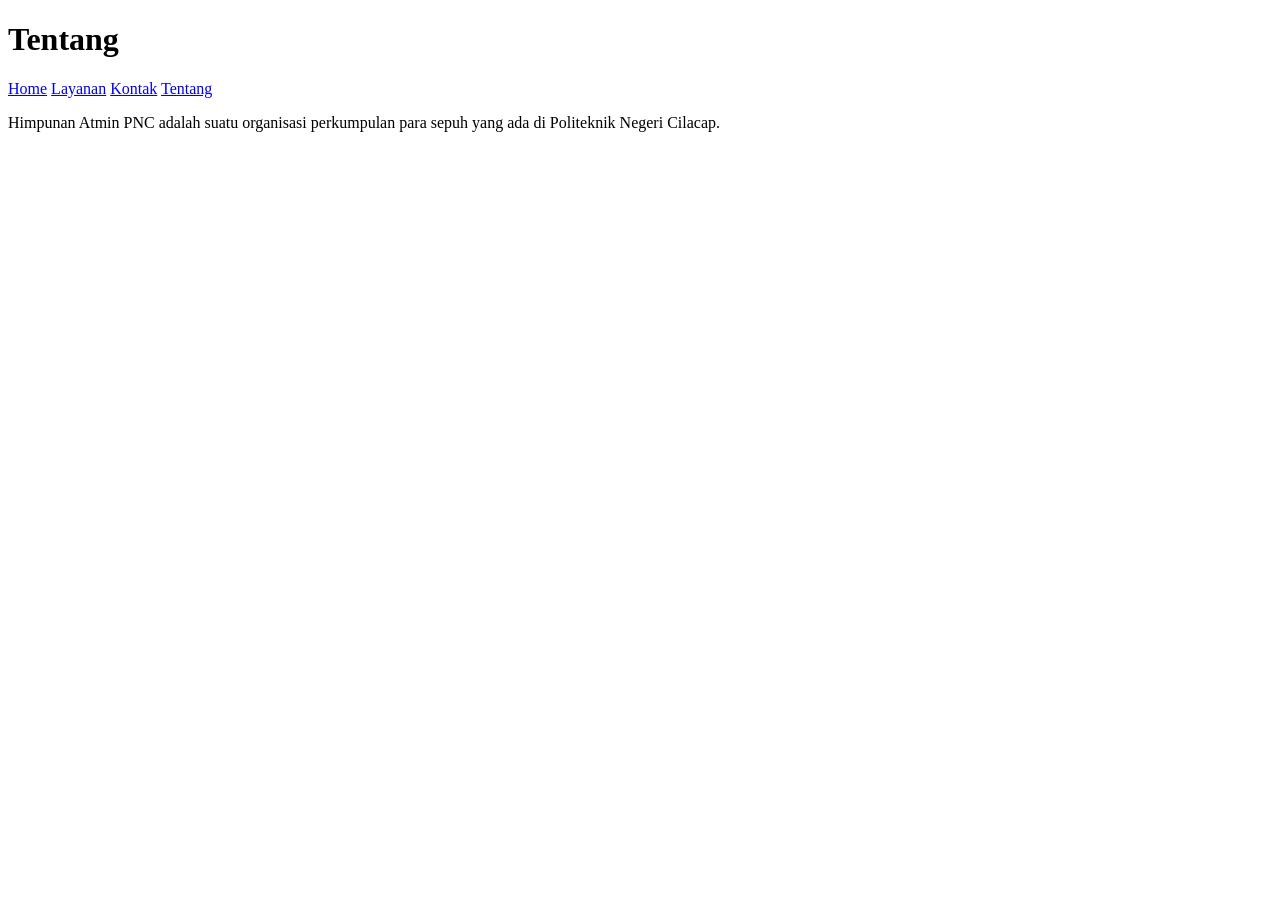
==== about.html @ e7ab41b6 "link fix" ====
<!DOCTYPE html>
<html lang="id">
<head>
    <meta charset="UTF-8">
    <meta name="viewport" content="width=device-width, initial-scale=1.0">
    <title>Himpunan Atmin PNC</title>
    <link rel="stylesheet" href="/rizalrokhmat.github.io/assets_index/style.css">
</head>
<body>
    <header>
        <h1>Tentang</h1>
    </header>
    <nav class="container">
        <a href="index.html">Home</a>
        <a href="layanan.html">Layanan</a>
        <a href="#">Kontak</a>
        <a href="#">Tentang</a>
      </nav>
      <main class="card">
        <article class="utama">
            <p>Himpunan Atmin PNC adalah suatu organisasi perkumpulan para sepuh yang ada di Politeknik Negeri Cilacap.</p>
        </article>
      </main>
</body>
</html>
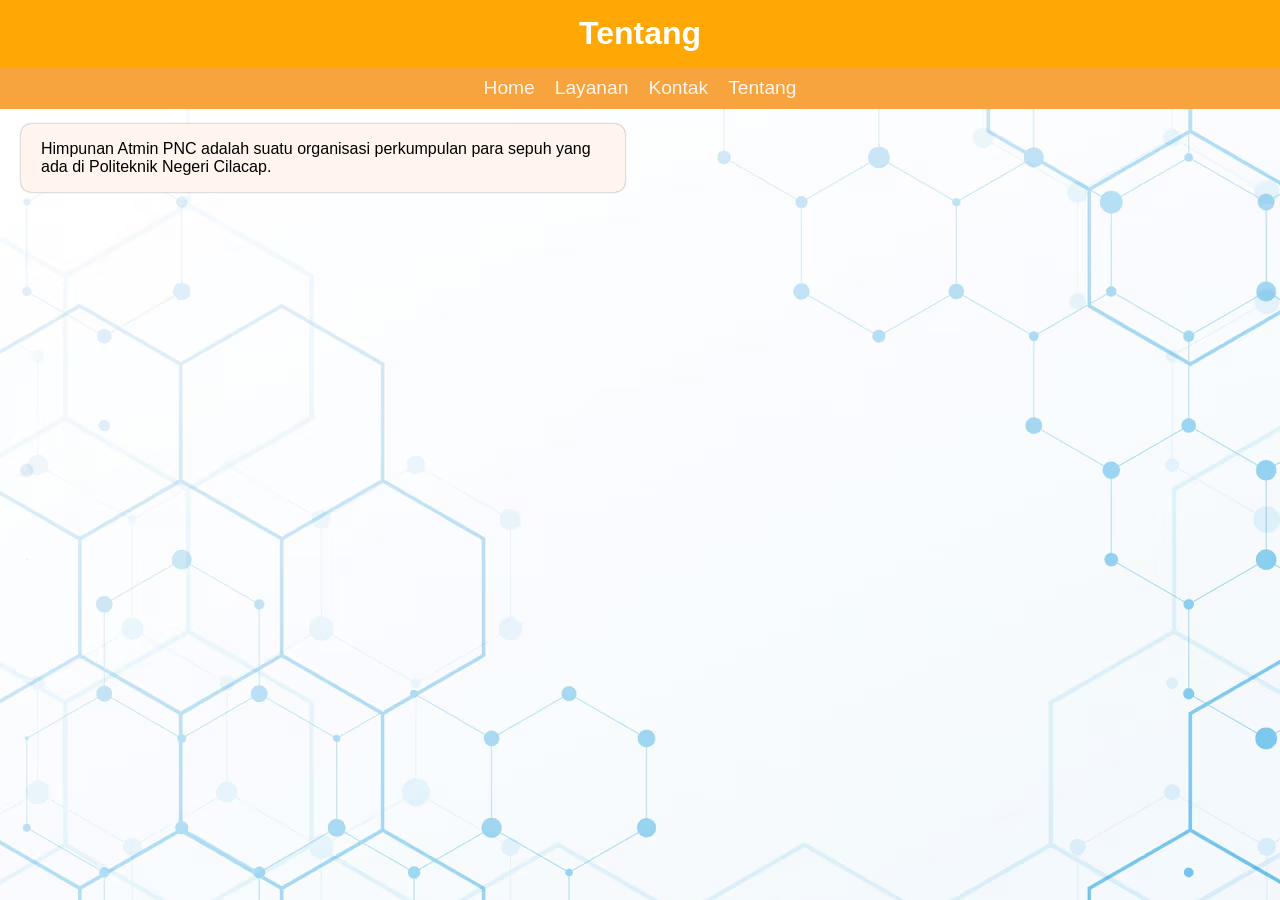
==== commit 02fdb126: "msms" ====
--- a/about.html
+++ b/about.html
@@ -3,8 +3,8 @@
 <head>
     <meta charset="UTF-8">
     <meta name="viewport" content="width=device-width, initial-scale=1.0">
-    <title>Himpunan Atmin PNC</title>
-    <link rel="stylesheet" href="/rizalrokhmat.github.io/assets_index/style.css">
+    <title>Tentang</title>
+    <link rel="stylesheet" href="assets_index/style.css">
 </head>
 <body>
     <header>
@@ -13,8 +13,8 @@
     <nav class="container">
         <a href="index.html">Home</a>
         <a href="layanan.html">Layanan</a>
-        <a href="#">Kontak</a>
-        <a href="#">Tentang</a>
+        <a href="kontak.html">Kontak</a>
+        <a href="about.html">Tentang</a>
       </nav>
       <main class="card">
         <article class="utama">
@@ -22,4 +22,4 @@
         </article>
       </main>
 </body>
-</html>+</html>
--- a/assets_index/style.css
+++ b/assets_index/style.css
@@ -0,0 +1,136 @@
+body {
+    font-family: Arial, Helvetica, sans-serif;
+    background-image: url("gambar/bg.png");
+    margin: 0;
+}
+h1 {
+    text-align: center;
+    background-color: #ffa704;
+    color: white;
+    padding: 15px;
+    margin-top: 0;
+    margin-bottom: 0;
+    border-color: black;
+}
+h2 {
+    color: rgb(0, 0, 0);
+    text-align: center;
+    padding: 5px;
+    width: 600px;
+    border-radius: 8px;
+}
+.welcome {
+    display: flex;
+    justify-content: center;
+    align-items: center;
+    margin-top: 7px;
+}
+.container {
+    display: flex;
+    justify-content: center;
+    align-items: center;
+    gap: 20px;
+    background-color: #f7a43e;
+    color: white;
+    padding: 10px;
+}
+.item {
+    flex: 1;
+    padding: 10px;
+    text-align: center;
+}
+.item:hover {
+    background-color: aliceblue;
+    color: #0000ff;
+}
+.item1 {
+    margin-left: 500px;
+}
+.item4 {
+    margin-right: 500px;
+}
+.card {
+    display: grid;
+    grid-template-columns: 1fr 1fr;
+    gap: 30px;
+    margin: 5px;
+    margin-top: 15px;
+    align-items: stretch;
+}
+
+.utama {
+    grid-column: 1 / 2;
+    background-color: #FFF5EE;
+    padding-left: 20px;
+    padding-right: 20px;
+    border-radius: 10px;
+    box-shadow: 0px 0px 2px grey;
+    margin-left: 16px;
+}
+
+.sidebar {
+    grid-column: 2 / 3;
+    background-color: #FFF5EE;
+    padding: 15px;
+    border-radius: 10px;
+    box-shadow: 0px 0px 2px grey;
+    margin: 16px;
+}
+footer {
+    text-align: center;
+    background-color: black;
+    color: white;
+    padding: 10px;
+    margin-bottom: o;
+}
+a {
+    color: #FFF5EE;
+    text-decoration: none;
+    font-size: larger;
+    background-color: transparent;
+    border: 30px #000000;
+}
+a:hover {
+    background-color: rgb(125, 129, 3);
+}
+.kontak {
+    width: 300px;
+    margin: 50px auto;
+    padding: 20px;
+    border: 2px solid #ccc;
+    border-radius: 10px;
+    background-color: #f9f9f9;
+}
+
+.kontak label {
+    display: block;
+    margin-top: 10px;
+    font-weight: bold;
+}
+
+.kontak input[type="text"],
+.kontak input[type="number"],
+.kontak select {
+    width: 100%;
+    padding: 8px;
+    margin-top: 5px;
+    margin-bottom: 10px;
+    border: 1px solid #aaa;
+    border-radius: 5px;
+    box-sizing: border-box;
+}
+
+.kontak input[type="submit"] {
+    width: 100%;
+    padding: 10px;
+    background-color: #f7a43e;
+    color: white;
+    font-weight: bold;
+    border: none;
+    border-radius: 5px;
+    cursor: pointer;
+}
+
+.kontak input[type="submit"]:hover {
+    background-color: #f7a43e;
+}
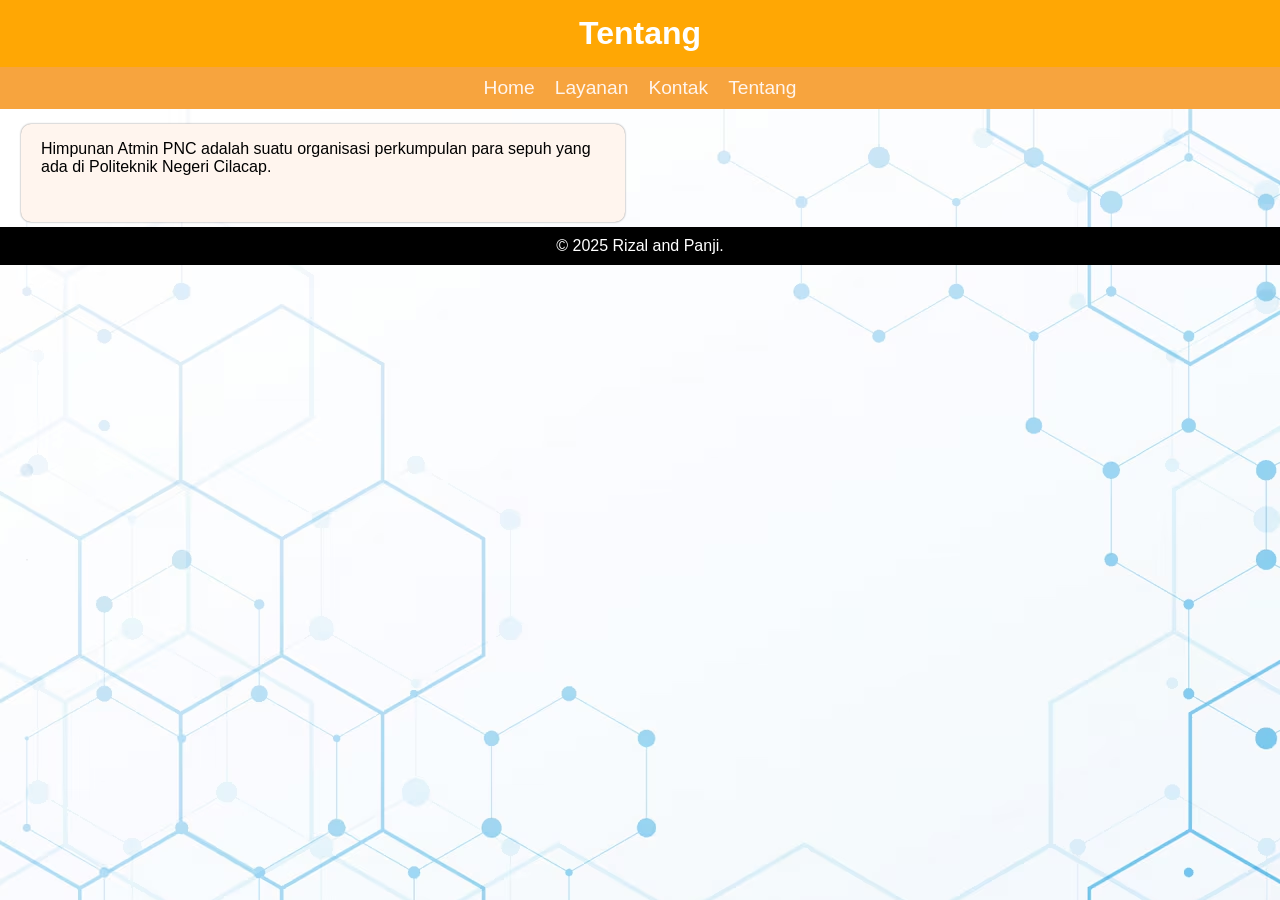
==== commit 5bb6be78: "sc" ====
--- a/about.html
+++ b/about.html
@@ -21,5 +21,8 @@
             <p>Himpunan Atmin PNC adalah suatu organisasi perkumpulan para sepuh yang ada di Politeknik Negeri Cilacap.</p>
         </article>
       </main>
+      <footer>
+        &copy; 2025 Rizal and Panji.
+    </footer>
 </body>
 </html>
--- a/assets_index/style.css
+++ b/assets_index/style.css
@@ -61,6 +61,7 @@
 .utama {
     grid-column: 1 / 2;
     background-color: #FFF5EE;
+    padding-bottom: 30px;
     padding-left: 20px;
     padding-right: 20px;
     border-radius: 10px;
@@ -71,10 +72,12 @@
 .sidebar {
     grid-column: 2 / 3;
     background-color: #FFF5EE;
-    padding: 15px;
+    padding-bottom: 30px;
+    padding-left: 20px;
+    padding-right: 20px;
     border-radius: 10px;
     box-shadow: 0px 0px 2px grey;
-    margin: 16px;
+    margin-right: 16px;
 }
 footer {
     text-align: center;
@@ -133,4 +136,4 @@
 
 .kontak input[type="submit"]:hover {
     background-color: #f7a43e;
-}+}
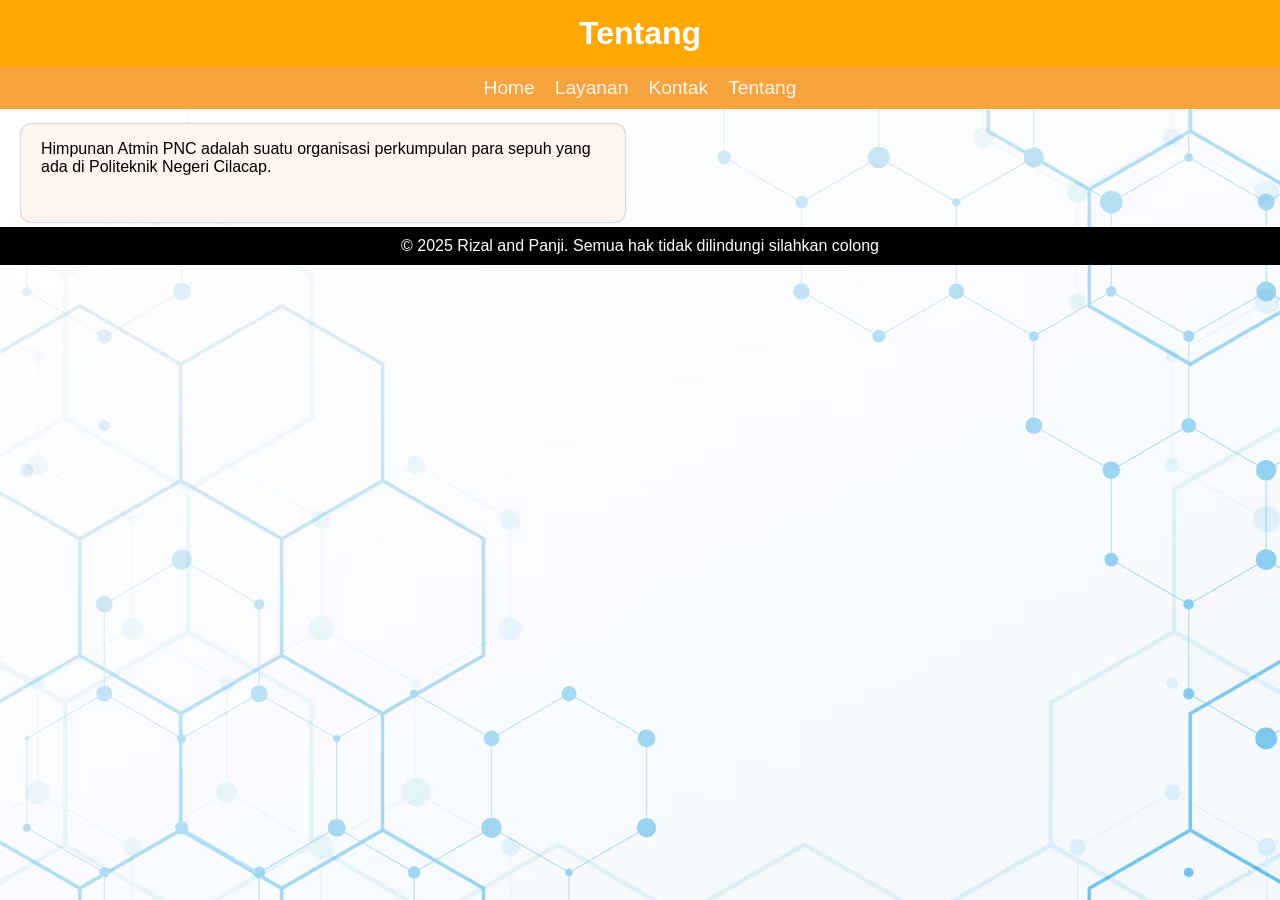
==== commit 7f00c152: "msms" ====
--- a/about.html
+++ b/about.html
@@ -22,7 +22,7 @@
         </article>
       </main>
       <footer>
-        &copy; 2025 Rizal and Panji.
+        &copy; 2025 Rizal and Panji. Semua hak tidak dilindungi silahkan colong
     </footer>
 </body>
 </html>
--- a/assets_index/style.css
+++ b/assets_index/style.css
@@ -136,4 +136,4 @@
 
 .kontak input[type="submit"]:hover {
     background-color: #f7a43e;
-}
+}
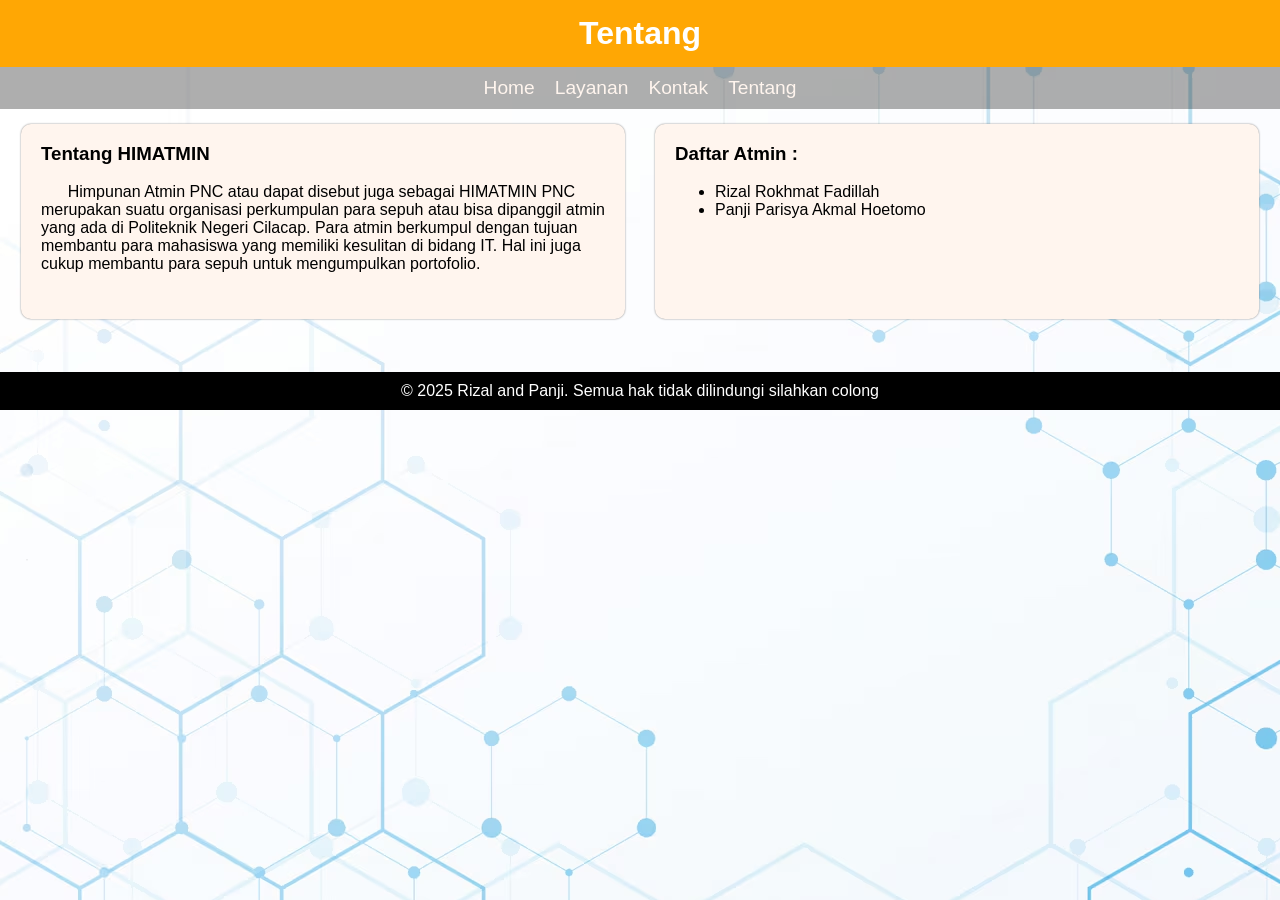
==== commit 0eb5324f: "msms" ====
--- a/about.html
+++ b/about.html
@@ -1,28 +1,38 @@
 <!DOCTYPE html>
 <html lang="id">
-<head>
-    <meta charset="UTF-8">
-    <meta name="viewport" content="width=device-width, initial-scale=1.0">
+  <head>
+    <meta charset="UTF-8" />
+    <meta name="viewport" content="width=device-width, initial-scale=1.0" />
     <title>Tentang</title>
-    <link rel="stylesheet" href="assets_index/style.css">
-</head>
-<body>
+    <link rel="stylesheet" href="assets_index/style.css" />
+  </head>
+  <body>
     <header>
-        <h1>Tentang</h1>
+      <h1>Tentang</h1>
     </header>
     <nav class="container">
-        <a href="index.html">Home</a>
-        <a href="layanan.html">Layanan</a>
-        <a href="kontak.html">Kontak</a>
-        <a href="about.html">Tentang</a>
-      </nav>
-      <main class="card">
-        <article class="utama">
-            <p>Himpunan Atmin PNC adalah suatu organisasi perkumpulan para sepuh yang ada di Politeknik Negeri Cilacap.</p>
-        </article>
-      </main>
-      <footer>
-        &copy; 2025 Rizal and Panji. Semua hak tidak dilindungi silahkan colong
-    </footer>
-</body>
+      <a href="index.html">Home</a>
+      <a href="layanan.html">Layanan</a>
+      <a href="kontak.html">Kontak</a>
+      <a href="about.html">Tentang</a>
+    </nav>
+    <main class="card">
+      <article class="utama">
+        <h3>Tentang HIMATMIN</h3>
+        <p>
+          &nbsp &nbsp &nbsp Himpunan Atmin PNC atau dapat disebut juga sebagai HIMATMIN PNC merupakan suatu organisasi perkumpulan para sepuh atau bisa dipanggil atmin yang ada di Politeknik Negeri Cilacap. Para atmin berkumpul dengan
+          tujuan membantu para mahasiswa yang memiliki kesulitan di bidang IT. Hal ini juga cukup membantu para sepuh untuk mengumpulkan portofolio.
+        </p>
+      </article>
+      <aside class="sidebar">
+        <h3>Daftar Atmin :</h3>
+        <ul>
+          <li>Rizal Rokhmat Fadillah </li>
+          <li>Panji Parisya Akmal Hoetomo</li>
+        </ul>
+      </aside>
+      <br />
+    </main>
+    <footer>&copy; 2025 Rizal and Panji. Semua hak tidak dilindungi silahkan colong</footer>
+  </body>
 </html>
--- a/assets_index/style.css
+++ b/assets_index/style.css
@@ -30,7 +30,7 @@
     justify-content: center;
     align-items: center;
     gap: 20px;
-    background-color: #f7a43e;
+    background-color: #00000051;
     color: white;
     padding: 10px;
 }
@@ -136,4 +136,7 @@
 
 .kontak input[type="submit"]:hover {
     background-color: #f7a43e;
+}
+footer {
+    margin-bottom: 0;
 }
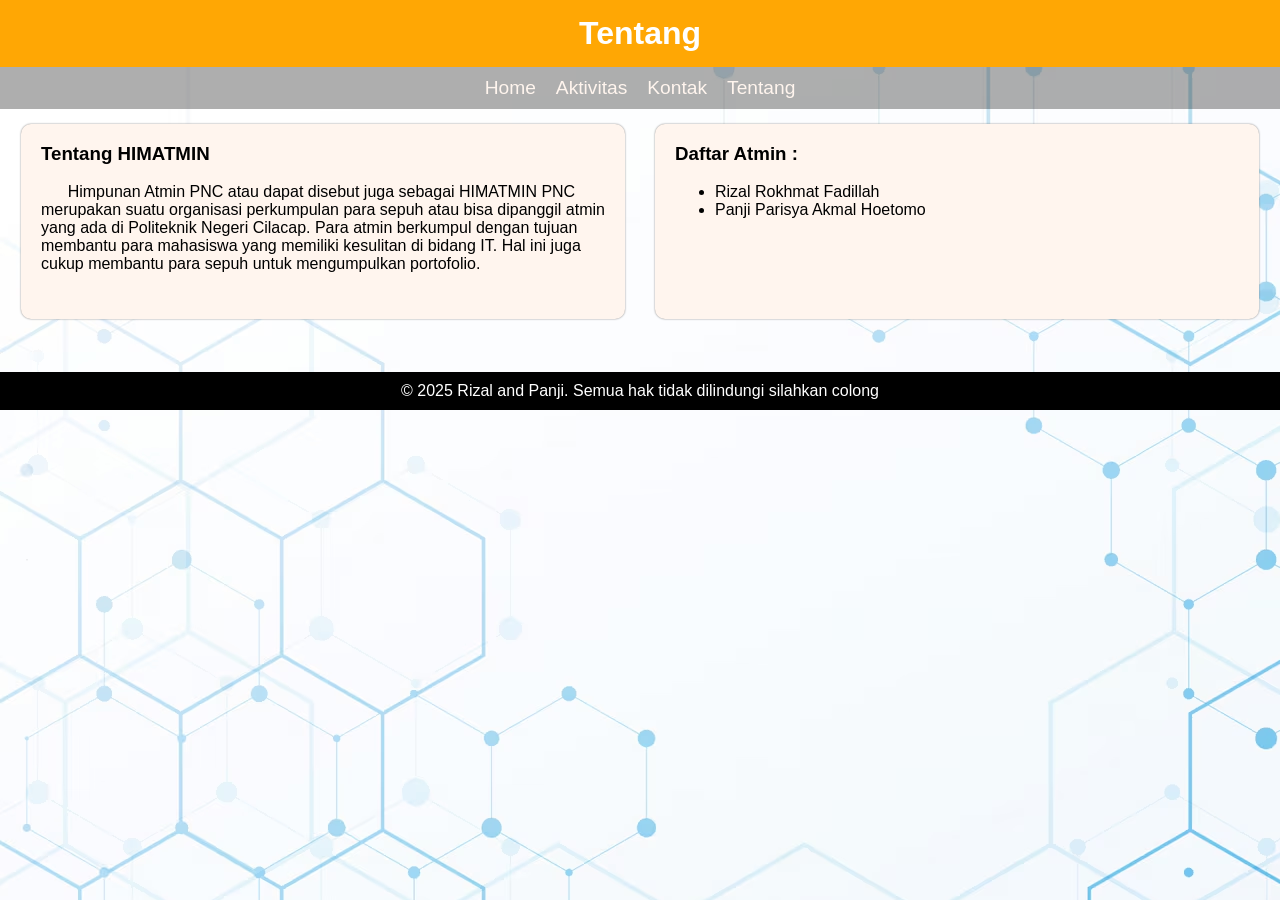
==== commit 90960bbe: "gdt" ====
--- a/about.html
+++ b/about.html
@@ -12,7 +12,7 @@
     </header>
     <nav class="container">
       <a href="index.html">Home</a>
-      <a href="layanan.html">Layanan</a>
+      <a href="aktiv.html">Aktivitas</a>
       <a href="kontak.html">Kontak</a>
       <a href="about.html">Tentang</a>
     </nav>
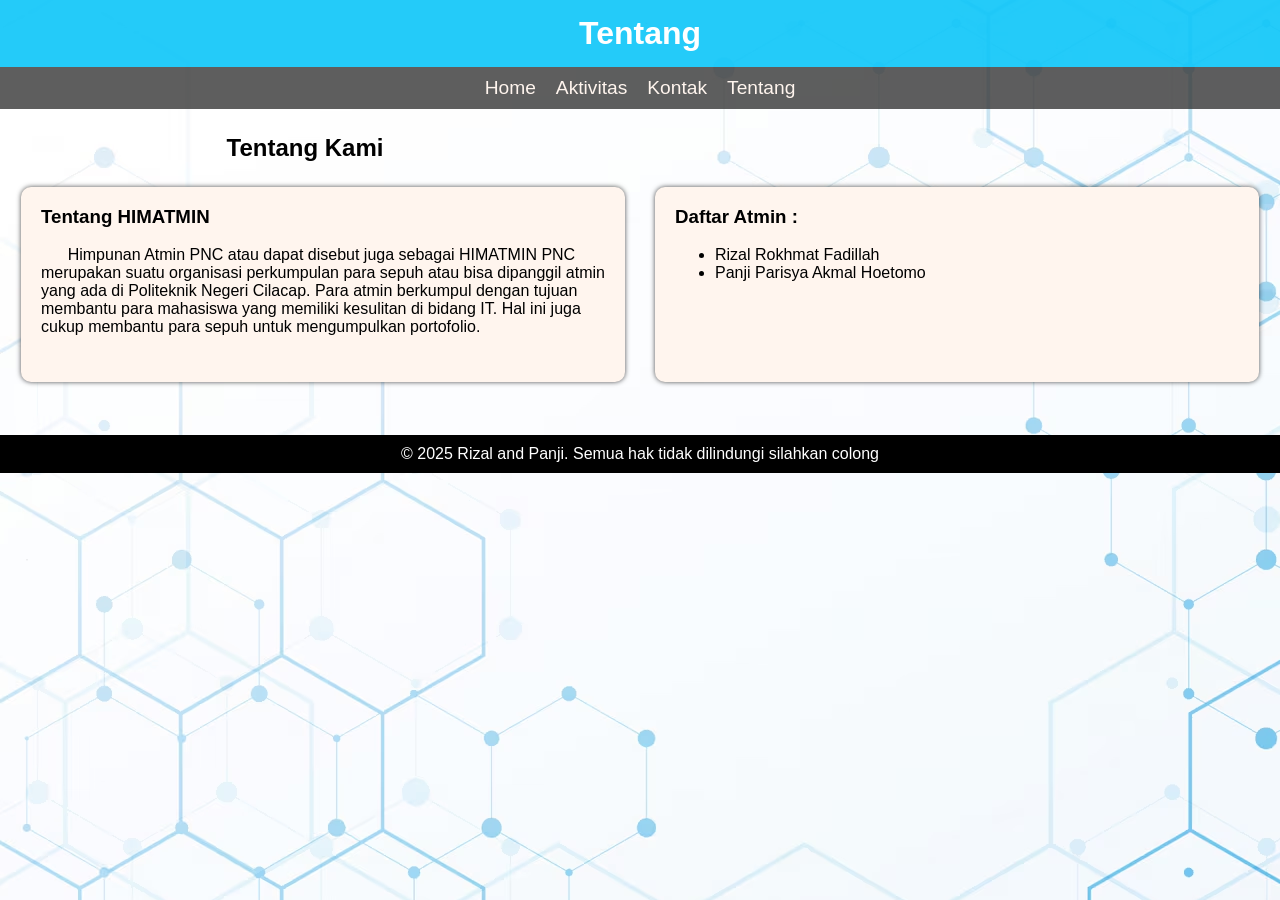
==== commit 193c9ccf: "visual" ====
--- a/about.html
+++ b/about.html
@@ -16,6 +16,7 @@
       <a href="kontak.html">Kontak</a>
       <a href="about.html">Tentang</a>
     </nav>
+    <h2>Tentang Kami</h2>
     <main class="card">
       <article class="utama">
         <h3>Tentang HIMATMIN</h3>
--- a/assets_index/style.css
+++ b/assets_index/style.css
@@ -5,7 +5,7 @@
 }
 h1 {
     text-align: center;
-    background-color: #ffa704;
+    background-color: #09c5f9e3;
     color: white;
     padding: 15px;
     margin-top: 0;
@@ -26,11 +26,14 @@
     margin-top: 7px;
 }
 .container {
+    position: sticky;
+    top: 0;
+    z-index: 1000;
     display: flex;
     justify-content: center;
     align-items: center;
     gap: 20px;
-    background-color: #00000051;
+    background-color: #343434ca;
     color: white;
     padding: 10px;
 }
@@ -65,7 +68,7 @@
     padding-left: 20px;
     padding-right: 20px;
     border-radius: 10px;
-    box-shadow: 0px 0px 2px grey;
+    box-shadow: 0px 0px 5px rgba(0, 0, 0, 0.699);
     margin-left: 16px;
 }
 
@@ -76,7 +79,7 @@
     padding-left: 20px;
     padding-right: 20px;
     border-radius: 10px;
-    box-shadow: 0px 0px 2px grey;
+    box-shadow: 0px 0px 5px rgba(0, 0, 0, 0.699);
     margin-right: 16px;
 }
 footer {
@@ -94,7 +97,7 @@
     border: 30px #000000;
 }
 a:hover {
-    background-color: rgb(125, 129, 3);
+    background-color: rgba(0, 153, 255, 0.575);
 }
 .kontak {
     width: 300px;
@@ -126,7 +129,7 @@
 .kontak input[type="submit"] {
     width: 100%;
     padding: 10px;
-    background-color: #f7a43e;
+    background-color: #0095f8;
     color: white;
     font-weight: bold;
     border: none;
@@ -135,8 +138,20 @@
 }
 
 .kontak input[type="submit"]:hover {
-    background-color: #f7a43e;
+    background-color: #50b9ff;
 }
 footer {
     margin-bottom: 0;
-}+}
+.medsos {
+    color: white;
+    background-color: #0095f8;
+    padding: 8px 12px;
+    border-radius: 6px;
+    display: inline-block;
+    margin: 4px 0;
+    text-decoration: none;
+}
+.medsos:hover {
+    background-color: #50b9ff;
+}
